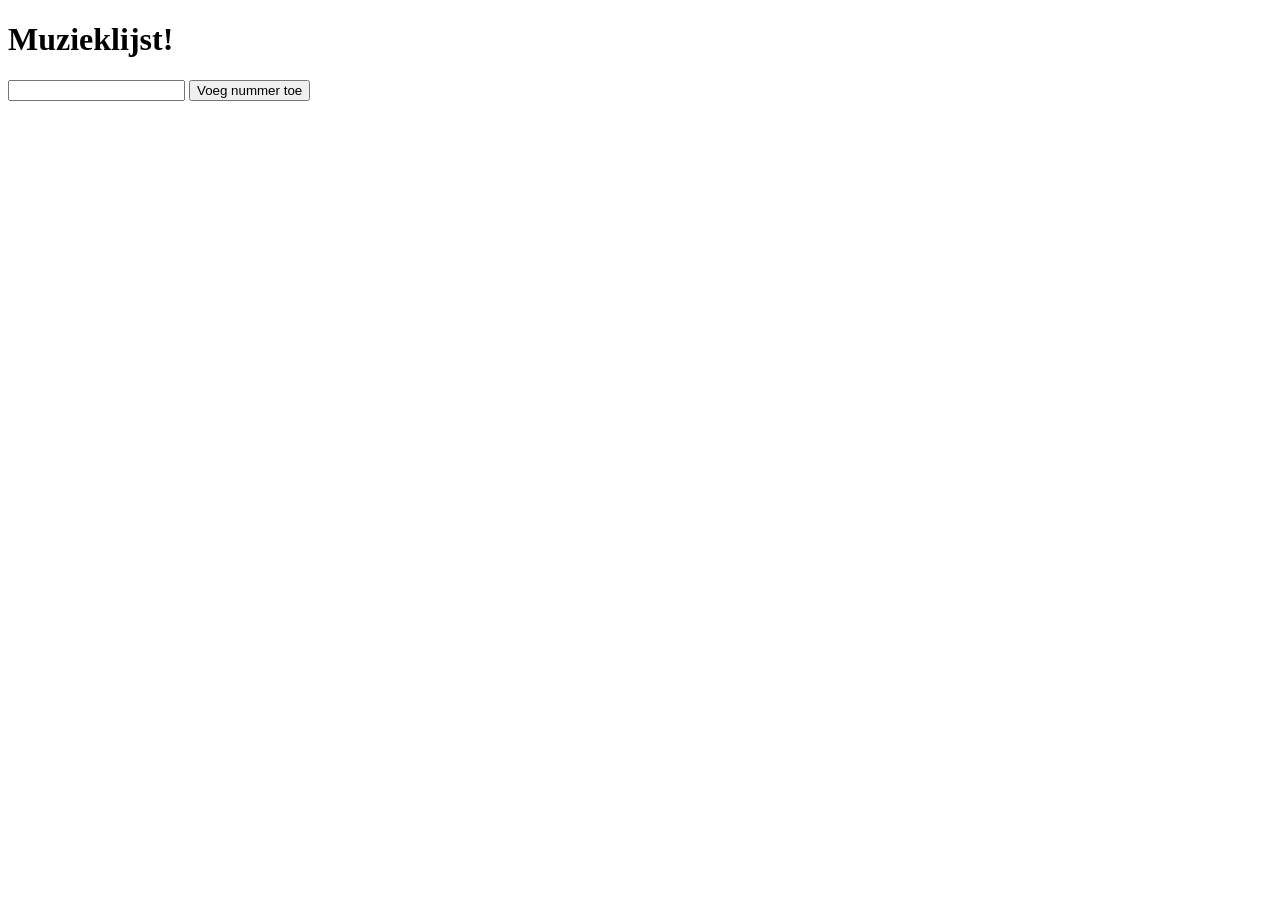
==== week-04-dom-events/uitleg/index.html @ 41919fb3 "2a gefixt" ====
<!DOCTYPE html>
<html lang="en">
<head>
  <meta charset="UTF-8">
  <meta name="viewport" content="width=device-width, initial-scale=1.0">
  <title>Document</title>
</head>
<body>
  <h1>Muzieklijst!</h1>

  <input type="text" id="songInput">
  <button id="btn">Voeg nummer toe</button>

  <ul id="songList">


  </ul>

  <script src="script.js"></script>
</body>
</html>
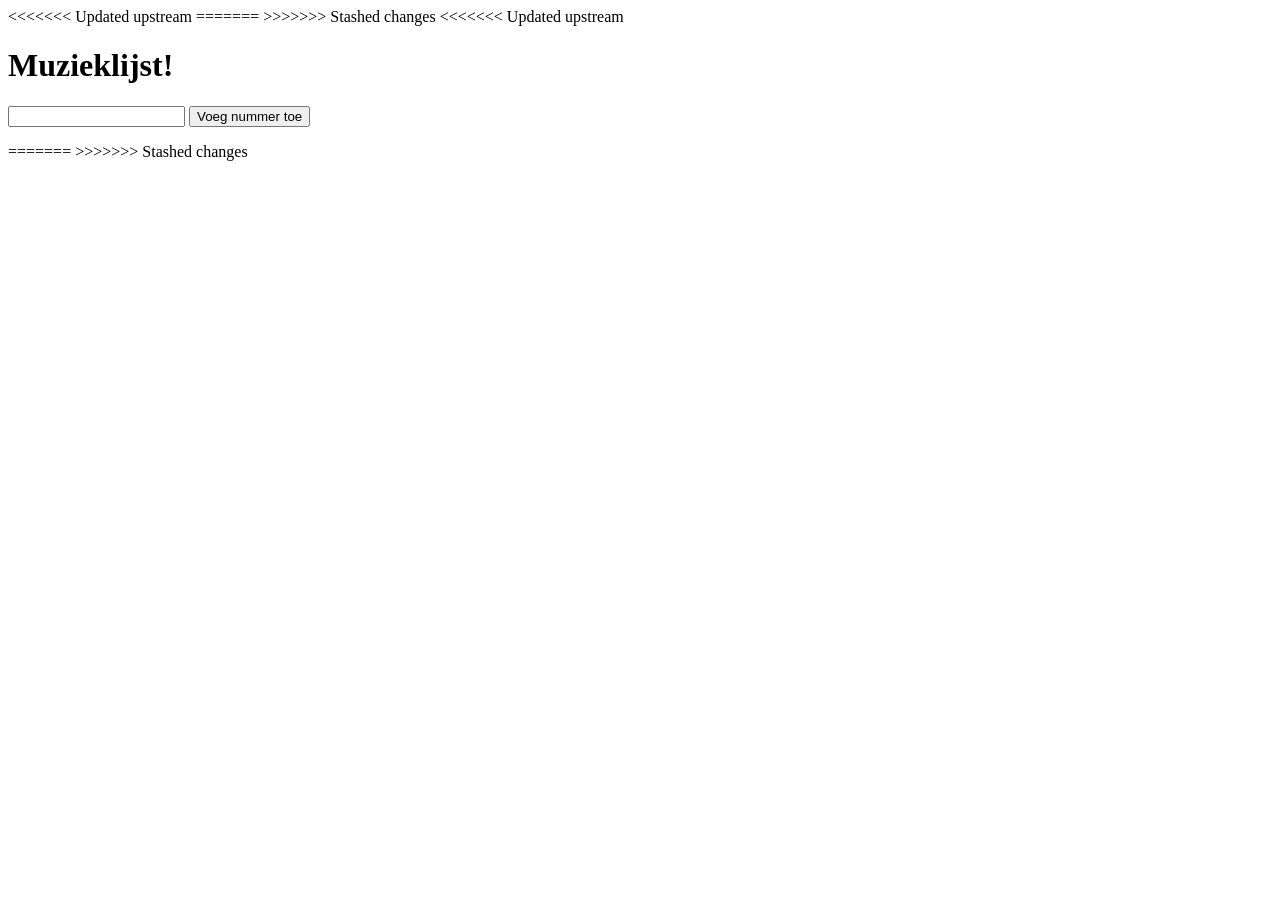
==== commit 312ba72e: "Update index.html" ====
--- a/week-04-dom-events/uitleg/index.html
+++ b/week-04-dom-events/uitleg/index.html
@@ -1,10 +1,15 @@
 <!DOCTYPE html>
 <html lang="en">
+<<<<<<< Updated upstream
+=======
+
+>>>>>>> Stashed changes
 <head>
   <meta charset="UTF-8">
   <meta name="viewport" content="width=device-width, initial-scale=1.0">
   <title>Document</title>
 </head>
+<<<<<<< Updated upstream
 <body>
   <h1>Muzieklijst!</h1>
 
@@ -18,4 +23,14 @@
 
   <script src="script.js"></script>
 </body>
+=======
+
+<body>
+
+ 
+
+  <script src="script.js"></script>
+</body>
+
+>>>>>>> Stashed changes
 </html>
